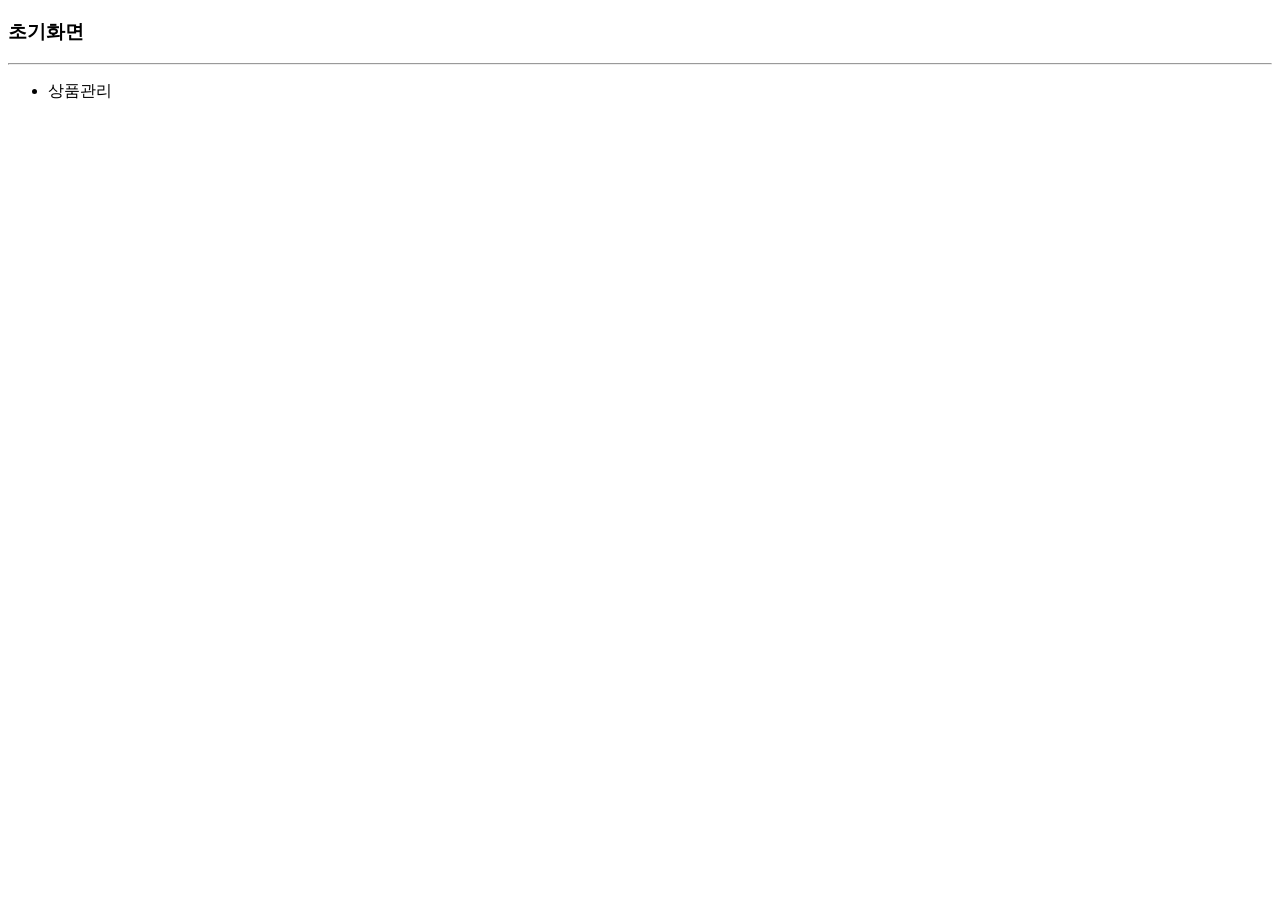
==== src/main/resources/templates/index.html @ 6dd21d06 "03.24" ====
<!DOCTYPE html>
<html lang="ko"
      xmlns:th="http://www.thymeleaf.org">
<head>
  <meta charset="UTF-8">
  <meta http-equiv="X-UA-Compatible" content="IE=edge">
  <meta name="viewport" content="width=device-width, initial-scale=1.0">
  <title>초기화면</title>
</head>
<body>
<h3>초기화면</h3>
<hr>
<ul>
  <li><a th:href="@{/products}">상품관리</a></li>
</ul>
</body>
</html>
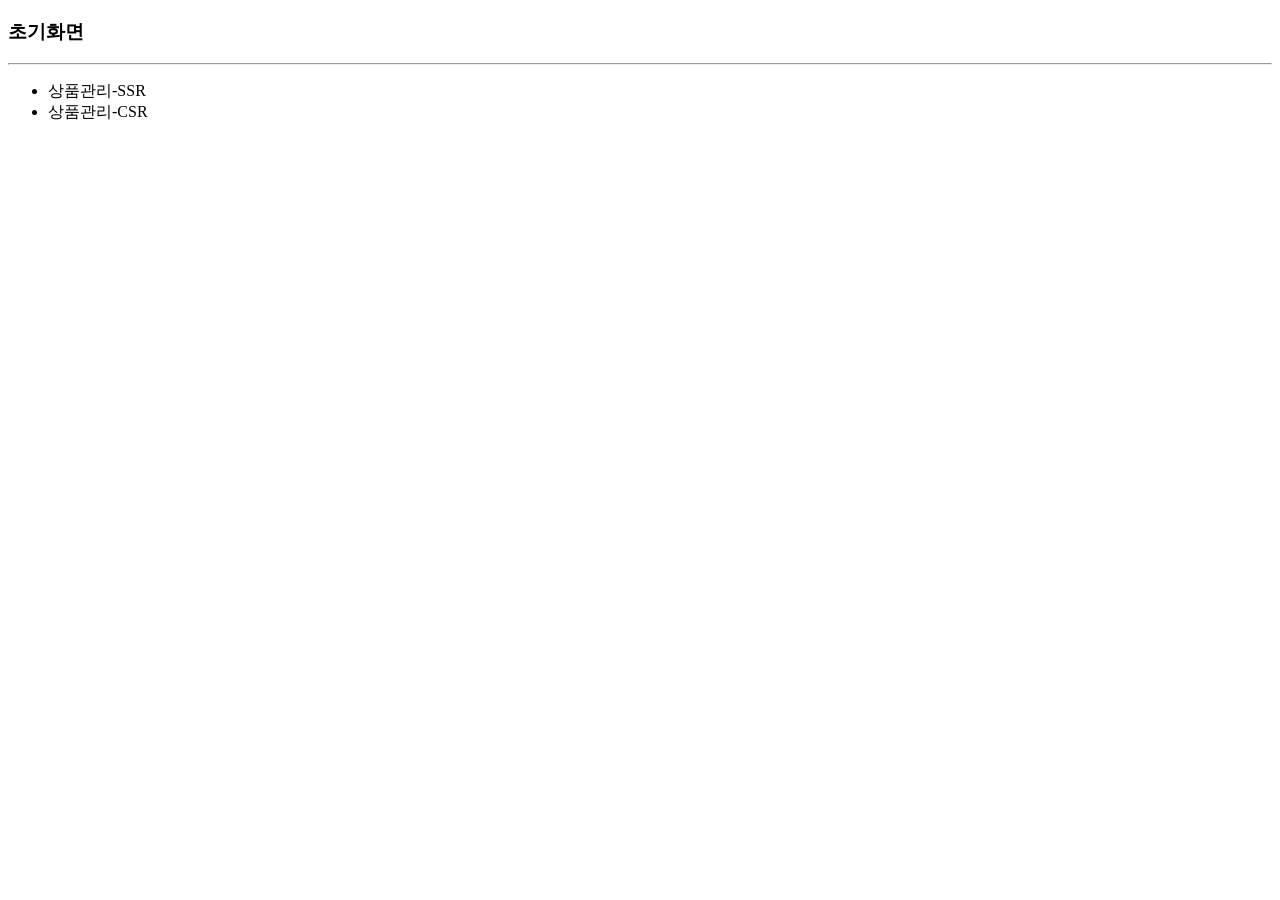
==== commit 30fb5207: "상품관리CSR연습" ====
--- a/src/main/resources/templates/index.html
+++ b/src/main/resources/templates/index.html
@@ -11,7 +11,8 @@
 <h3>초기화면</h3>
 <hr>
 <ul>
-  <li><a th:href="@{/products}">상품관리</a></li>
+  <li><a th:href="@{/products}">상품관리-SSR</a></li>
+  <li><a th:href="@{/csr/products}">상품관리-CSR</a></li>
 </ul>
 </body>
 </html>
